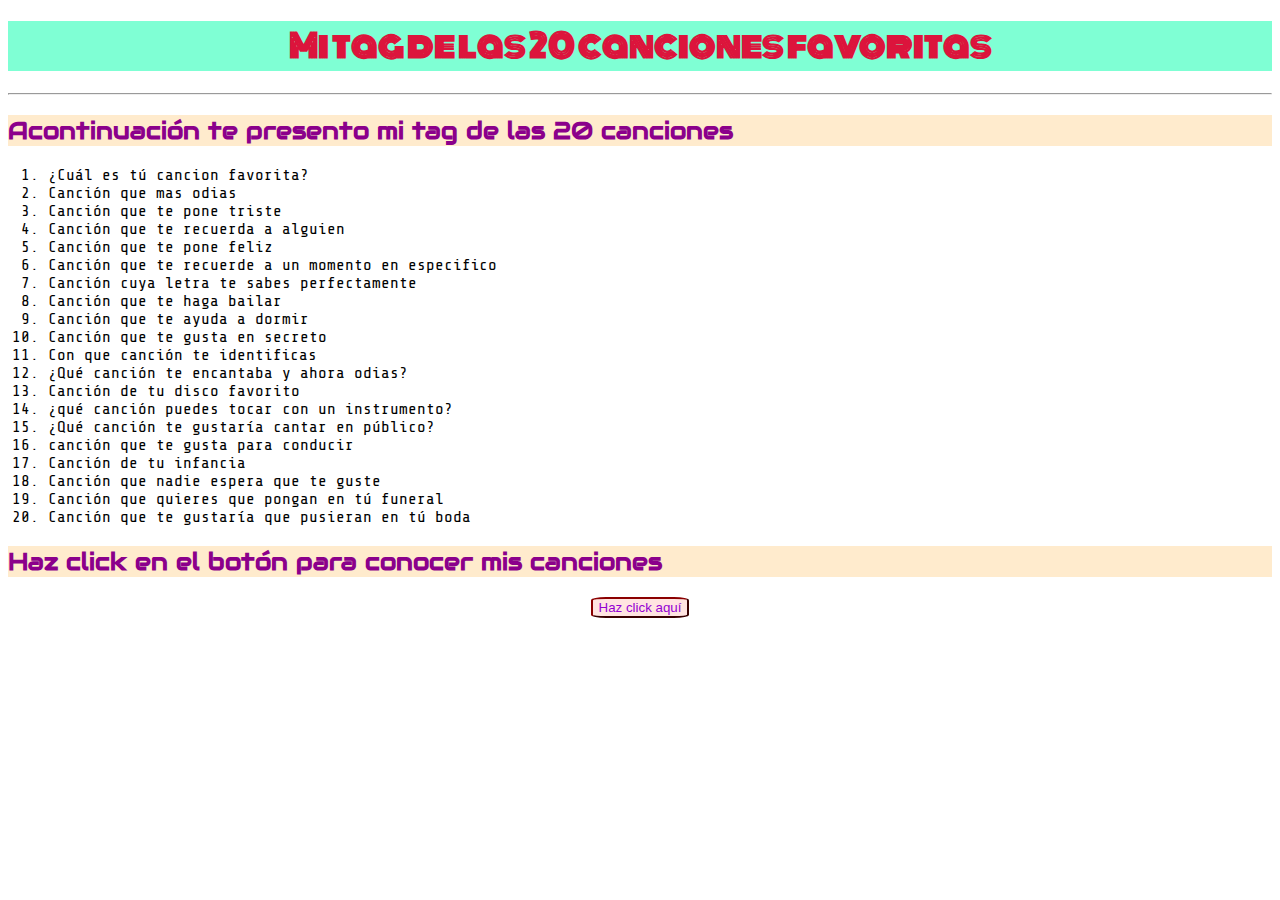
==== index.html @ 28385774 "Add files via upload" ====
<!DOCTYPE html>
<html lang="es">
<head>
    <meta charset="UTF-8">
    <meta http-equiv="X-UA-Compatible" content="IE=edge">
    <meta name="viewport" content="width=device-width, initial-scale=1.0">
    <title>Party</title>
    <link rel="stylesheet" href="style.css">
    <link rel="preconnect" href="https://fonts.googleapis.com">
    <link rel="preconnect" href="https://fonts.gstatic.com" crossorigin>
    <link href="https://fonts.googleapis.com/css2?family=Monoton&display=swap" rel="stylesheet">
    <link rel="preconnect" href="https://fonts.googleapis.com">
    <link rel="preconnect" href="https://fonts.gstatic.com" crossorigin>
    <link href="https://fonts.googleapis.com/css2?family=Audiowide&display=swap" rel="stylesheet">
    <link rel="preconnect" href="https://fonts.googleapis.com">
    <link rel="preconnect" href="https://fonts.gstatic.com" crossorigin>
    <link href="https://fonts.googleapis.com/css2?family=Share+Tech+Mono&display=swap" rel="stylesheet">
</head>
<body>
    <h1 class="Titulo1">Mi  tag  de  las  20  canciones  favoritas</h1><hr>
    <h2 class="Titulo2">Acontinuación te presento mi tag de las 20 canciones</h2>
    <ol class="Titulo3">
        <li>¿Cuál es tú cancion favorita?</li>
        <li>Canción que mas odias</li>
        <li>Canción que te pone triste</li>
        <li>Canción que te recuerda a alguien</li>
        <li>Canción que te pone feliz</li>
        <li>Canción que te recuerde a un momento en especifico</li>
        <li>Canción cuya letra te sabes perfectamente</li>
        <li>Canción que te haga bailar</li>
        <li>Canción que te ayuda a dormir</li>
        <li>Canción que te gusta en secreto</li>
        <li>Con que canción te identificas</li>
        <li>¿Qué canción te encantaba y ahora odias?</li>
        <li>Canción de tu disco favorito</li>
        <li>¿qué canción puedes tocar con un instrumento?</li>
        <li>¿Qué canción te gustaría cantar en público?</li>
        <li>canción que te gusta para conducir</li>
        <li>Canción de tu infancia</li>
        <li>Canción que nadie espera que te guste</li>
        <li>Canción que quieres que pongan en tú funeral</li>
        <li>Canción que te gustaría que pusieran en tú boda</li>
    </ol>
    <h2 class="Titulo2">Haz click en el botón para conocer mis canciones</h2>
   <div class="contenedor">
    <a href="Canciones.html">
        <button>Haz click aquí</button>
    </a>
   </div>
</body>
</html>
---- style.css ----
.Titulo1{
    background-color:aquamarine;
    font-size: 2rem;
    color:crimson;
    display: flex;
    justify-content: center;
    font-family: 'Monoton', cursive;
}
.Titulo2{
    font-family: 'Audiowide', cursive;;
    color:darkmagenta;
    background-color: blanchedalmond;
}
.Titulo3{
    font-family: 'Share Tech Mono', monospace;
}

 .contenedor{
    display: flex;
    justify-content: center;
}
button{
    color: darkviolet;
    background-color:mistyrose;
    cursor:grab;
    border-radius: 15%;
    border-color: darkred;
}
body{
    background-image: url(https://gifdb.com/images/thumbnail/milk-and-mocha-music-dancing-4i60i29w0f2em27y.gif);
    background-repeat: no-repeat;
    background-position: right;
    background-size: 300px;
}
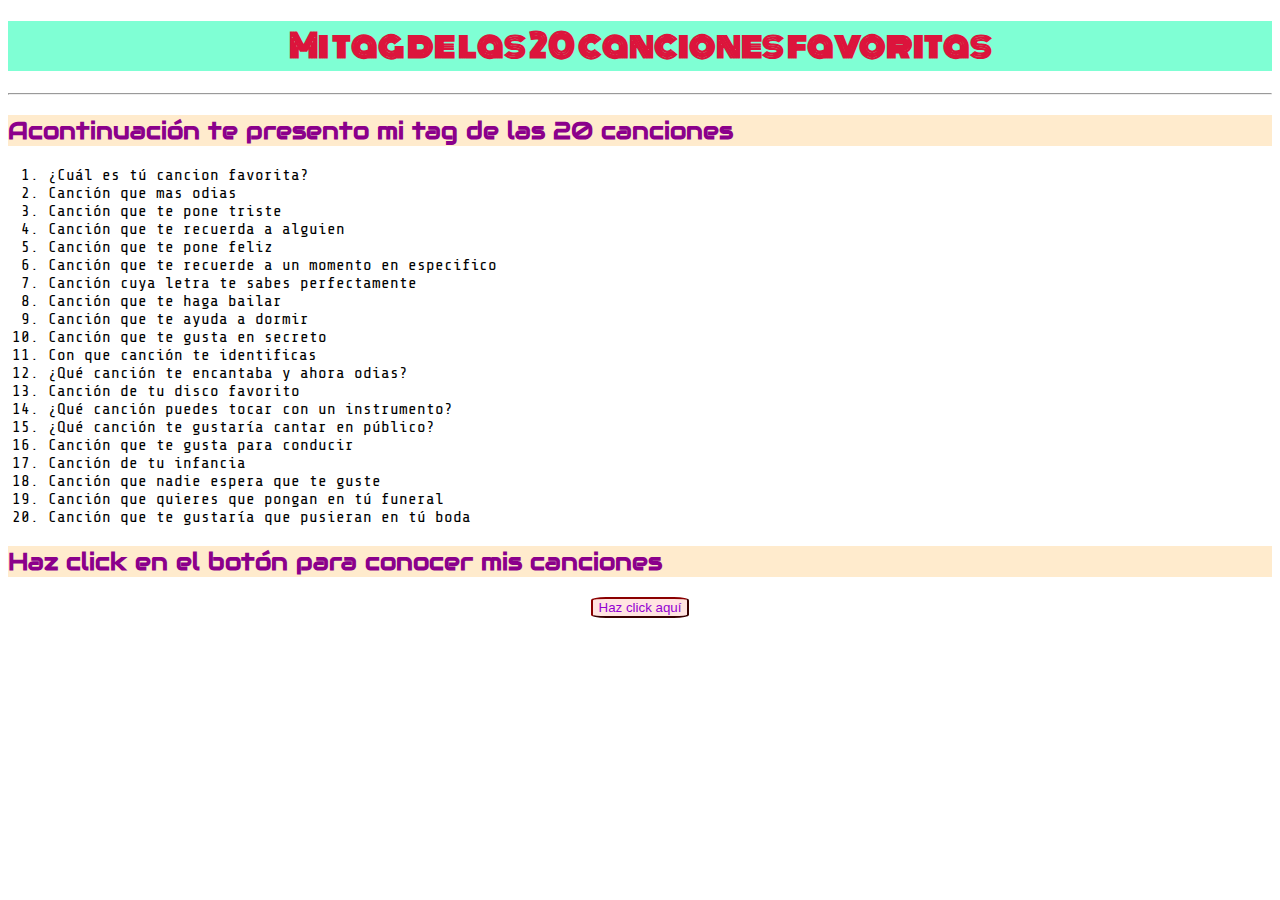
==== commit a8eaf6f8: "Se creo el archivo respuestas.html y se completo el proyecto." ====
--- a/index.html
+++ b/index.html
@@ -33,9 +33,9 @@
         <li>Con que canción te identificas</li>
         <li>¿Qué canción te encantaba y ahora odias?</li>
         <li>Canción de tu disco favorito</li>
-        <li>¿qué canción puedes tocar con un instrumento?</li>
+        <li>¿Qué canción puedes tocar con un instrumento?</li>
         <li>¿Qué canción te gustaría cantar en público?</li>
-        <li>canción que te gusta para conducir</li>
+        <li>Canción que te gusta para conducir</li>
         <li>Canción de tu infancia</li>
         <li>Canción que nadie espera que te guste</li>
         <li>Canción que quieres que pongan en tú funeral</li>
@@ -43,7 +43,7 @@
     </ol>
     <h2 class="Titulo2">Haz click en el botón para conocer mis canciones</h2>
    <div class="contenedor">
-    <a href="Canciones.html">
+    <a href="respuestas.html">
         <button>Haz click aquí</button>
     </a>
    </div>
--- a/style.css
+++ b/style.css
@@ -31,4 +31,35 @@
     background-repeat: no-repeat;
     background-position: right;
     background-size: 300px;
+}
+.table{
+    border-color:black;
+    text-align: center;
+    border-collapse: collapse;
+}
+.table td{
+border: 2px solid;
+text-align: center;
+}
+.table th{
+    background-color:darkorchid;
+    color:beige;
+    font-size: 20px;
+}
+.table td:hover{
+    background-color:hotpink;
+    color: beige;
+    cursor:grabbing;
+}
+.table tr{
+    background-color:beige;
+    color:black;
+    border: : 2px solid;
+    font-family: 'Share Tech Mono', monospace;
+}
+caption{
+    font-family: 'Audiowide', cursive;
+    font-size: 26px;
+    color:crimson;
+    font-weight: 900;
 }